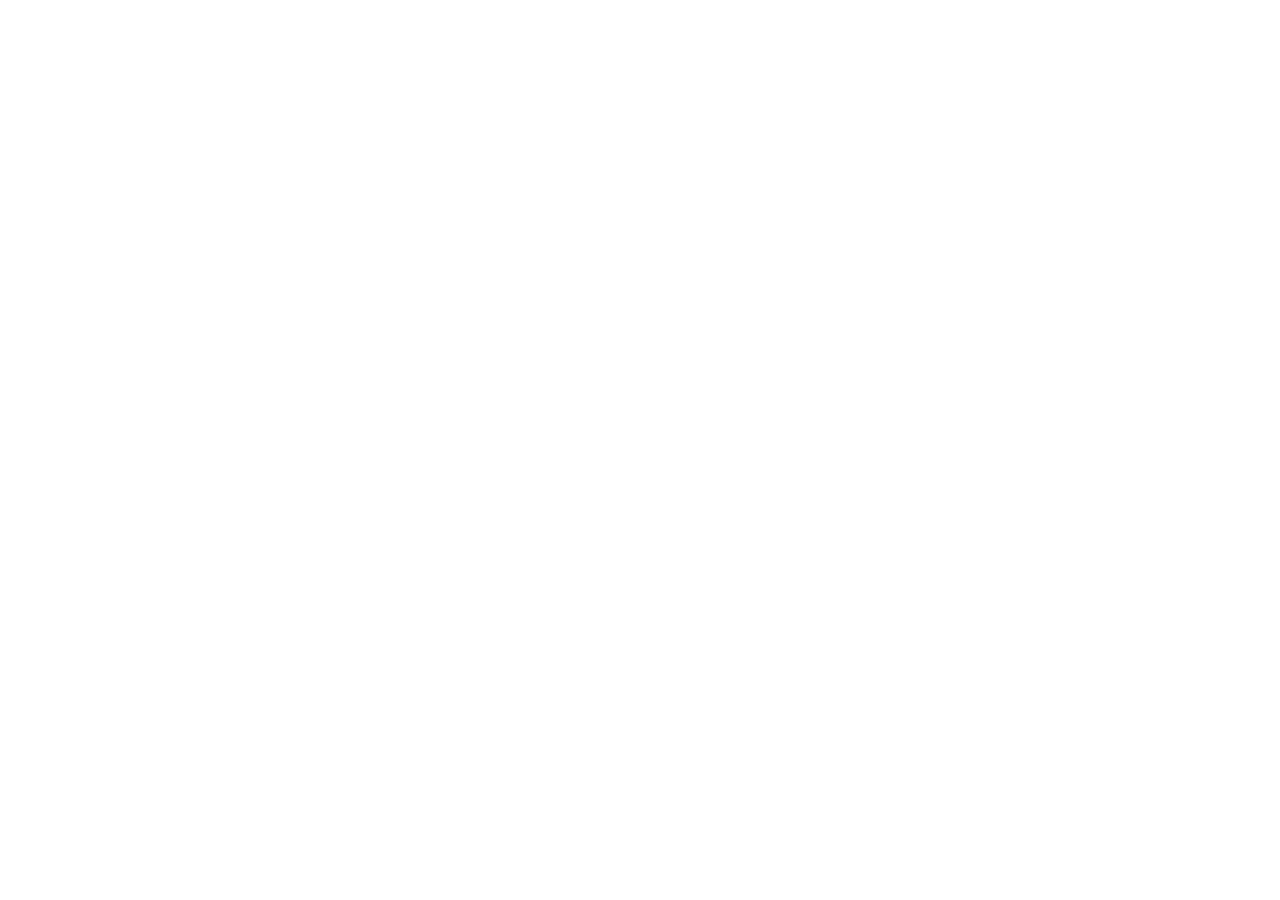
==== base.html @ e85d1581 "Fist Commit" ====
<!DOCTYPE html>
<html lang="pt-BR">
<head>
  <meta charset="UTF-8">
  <meta name="viewport" content="width=device-width, initial-scale=1.0">
  <link rel="stylesheet" href="https://cdnjs.cloudflare.com/ajax/libs/font-awesome/5.15.3/css/all.min.css"
    integrity="sha512-iBBXm8fW90+nuLcSKlbmrPcLa0OT92xO1BIsZ+ywDWZCvqsWgccV3gFoRBv0z+8dLJgyAHIhR35VZc2oM/gI1w=="
    crossorigin="anonymous"/>
  <link rel="stylesheet" href="style.css" />
  <title>Artigos Estudantis</title>
</head>
<body>

  <script src="script.js"></script>
</body>
</html>
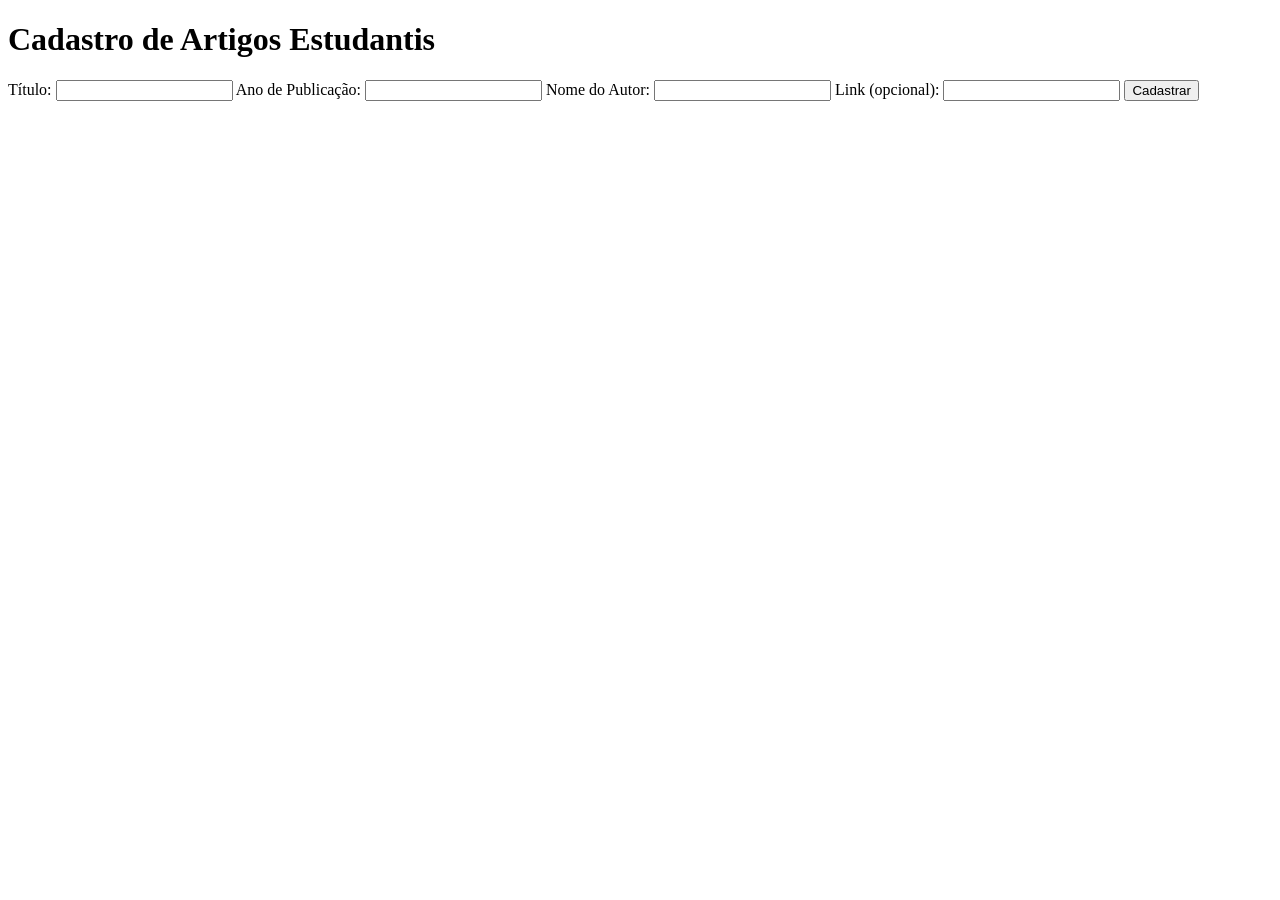
==== commit 103abebc: "Adição do formulário com HTML" ====
--- a/base.html
+++ b/base.html
@@ -3,14 +3,31 @@
 <head>
   <meta charset="UTF-8">
   <meta name="viewport" content="width=device-width, initial-scale=1.0">
-  <link rel="stylesheet" href="https://cdnjs.cloudflare.com/ajax/libs/font-awesome/5.15.3/css/all.min.css"
-    integrity="sha512-iBBXm8fW90+nuLcSKlbmrPcLa0OT92xO1BIsZ+ywDWZCvqsWgccV3gFoRBv0z+8dLJgyAHIhR35VZc2oM/gI1w=="
-    crossorigin="anonymous"/>
   <link rel="stylesheet" href="style.css" />
   <title>Artigos Estudantis</title>
 </head>
 <body>
+  <div class="container">
+    <h1>Cadastro de Artigos Estudantis</h1>
+    
+    <form id="artigoForm">
+        <label for="titulo">Título:</label>
+        <input type="text" id="titulo" required>
 
+        <label for="anoPublicacao">Ano de Publicação:</label>
+        <input type="text" id="anoPublicacao">
+
+        <label for="autor">Nome do Autor:</label>
+        <input type="text" id="autor">
+
+        <label for="link">Link (opcional):</label>
+        <input type="text" id="link">
+
+        <button type="button" onclick="cadastrarArtigo()">Cadastrar</button>
+    </form>
+
+    <ul id="listaArtigos"></ul>
+</div>
   <script src="script.js"></script>
 </body>
 </html>
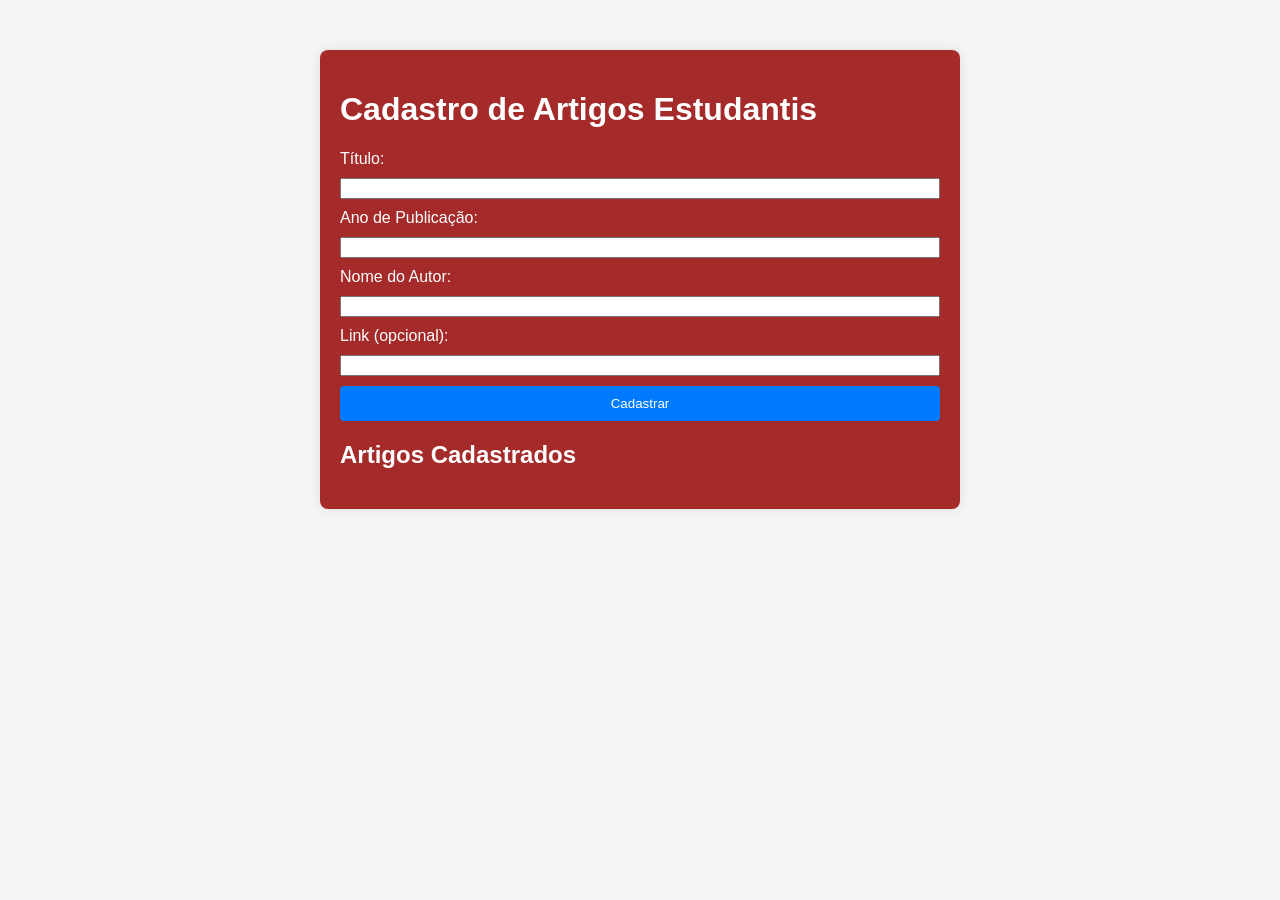
==== commit 199b1a65: "Adição de estilo" ====
--- a/base.html
+++ b/base.html
@@ -24,8 +24,10 @@
         <input type="text" id="link">
 
         <button type="button" onclick="cadastrarArtigo()">Cadastrar</button>
+        
     </form>
 
+    <h2>Artigos Cadastrados</h2>
     <ul id="listaArtigos"></ul>
 </div>
   <script src="script.js"></script>
--- a/style.css
+++ b/style.css
@@ -0,0 +1,57 @@
+body {
+    font-family: Arial, sans-serif;
+    background-color: #f4f4f4;
+    color: white;
+    margin: 0;
+    padding: 0;
+}
+
+.container {
+    max-width: 600px;
+    margin: 50px auto;
+    background-color: brown;
+    padding: 20px;
+    border-radius: 8px;
+    box-shadow: 0 0 10px rgba(0, 0, 0, 0.1);
+}
+
+form {
+    display: grid;
+    gap: 10px;
+}
+
+button {
+    background-color: #007bff;
+    color: #fff;
+    border: none;
+    padding: 10px 20px;
+    border-radius: 4px;
+    cursor: pointer;
+}
+
+ul {
+    list-style: none;
+    padding: 0;
+}
+
+li {
+    margin-bottom: 10px;
+    border: 1px solid #ddd;
+    padding: 10px;
+    border-radius: 4px;
+}
+
+li button {
+    background-color: #dc3545;
+    color: #fff;
+    border: none;
+    padding: 5px 10px;
+    margin-left: 10px;
+    cursor: pointer;
+}
+
+@media only screen and (max-width: 600px) {
+    .container {
+        width: 90%;
+    }
+}
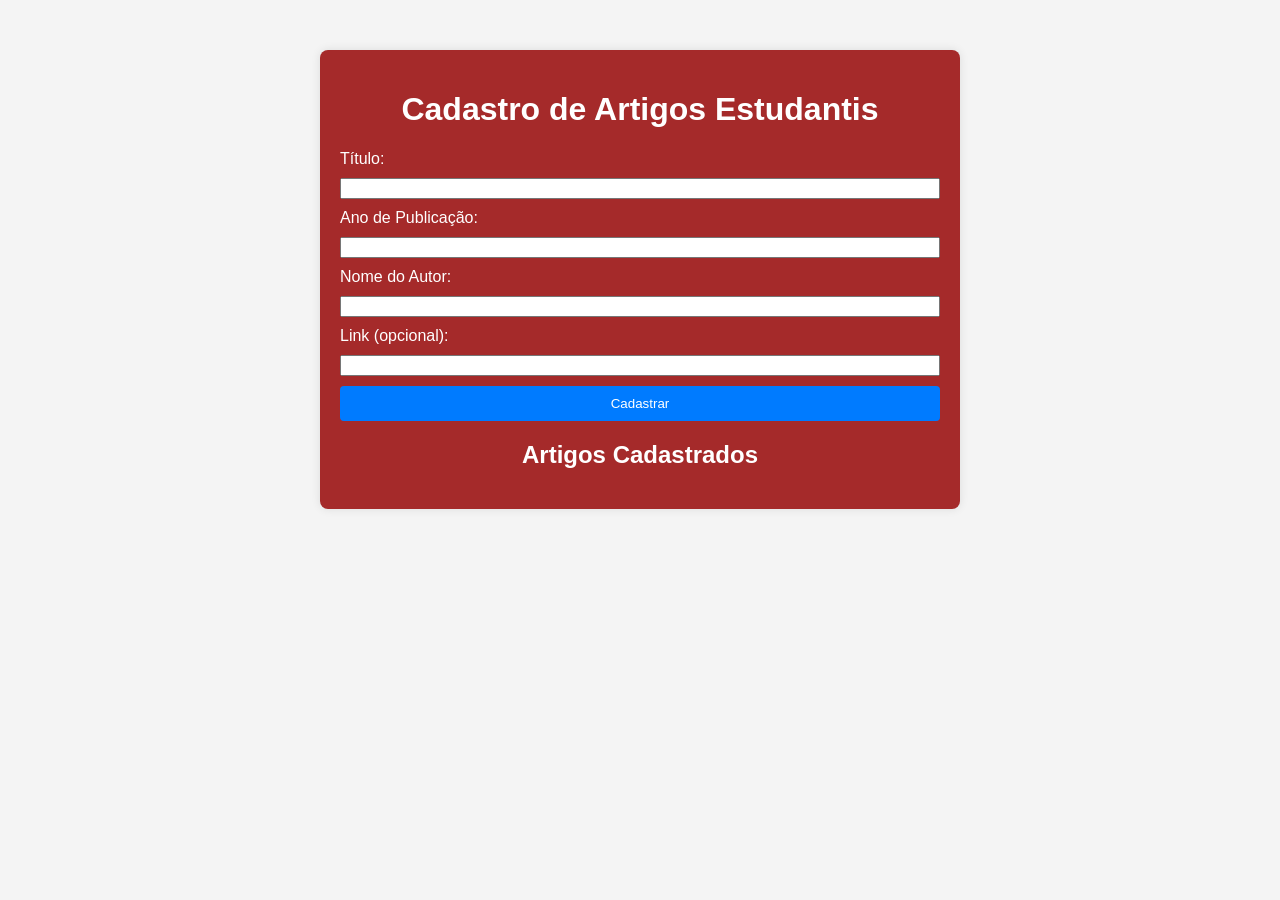
==== commit 172288e3: "Correção de tags" ====
--- a/base.html
+++ b/base.html
@@ -8,14 +8,14 @@
 </head>
 <body>
   <div class="container">
-    <h1>Cadastro de Artigos Estudantis</h1>
+    <h1 class="cadastro">Cadastro de Artigos Estudantis</h1>
     
     <form id="artigoForm">
         <label for="titulo">Título:</label>
         <input type="text" id="titulo" required>
 
         <label for="anoPublicacao">Ano de Publicação:</label>
-        <input type="text" id="anoPublicacao">
+        <input type="text" id="ano">
 
         <label for="autor">Nome do Autor:</label>
         <input type="text" id="autor">
@@ -23,13 +23,13 @@
         <label for="link">Link (opcional):</label>
         <input type="text" id="link">
 
-        <button type="button" onclick="cadastrarArtigo()">Cadastrar</button>
-        
+        <button type="button" onclick="adicionarArtigo()">Cadastrar</button>
     </form>
 
-    <h2>Artigos Cadastrados</h2>
+    <h2 class="cadastro">Artigos Cadastrados</h2>
     <ul id="listaArtigos"></ul>
-</div>
+  </div>
+
   <script src="script.js"></script>
 </body>
 </html>
--- a/style.css
+++ b/style.css
@@ -1,9 +1,13 @@
 body {
     font-family: Arial, sans-serif;
     background-color: #f4f4f4;
-    color: white;
+    color: #fff;
     margin: 0;
     padding: 0;
+}
+
+.cadastro {
+    text-align: center;
 }
 
 .container {
@@ -48,10 +52,4 @@
     padding: 5px 10px;
     margin-left: 10px;
     cursor: pointer;
-}
-
-@media only screen and (max-width: 600px) {
-    .container {
-        width: 90%;
-    }
 }
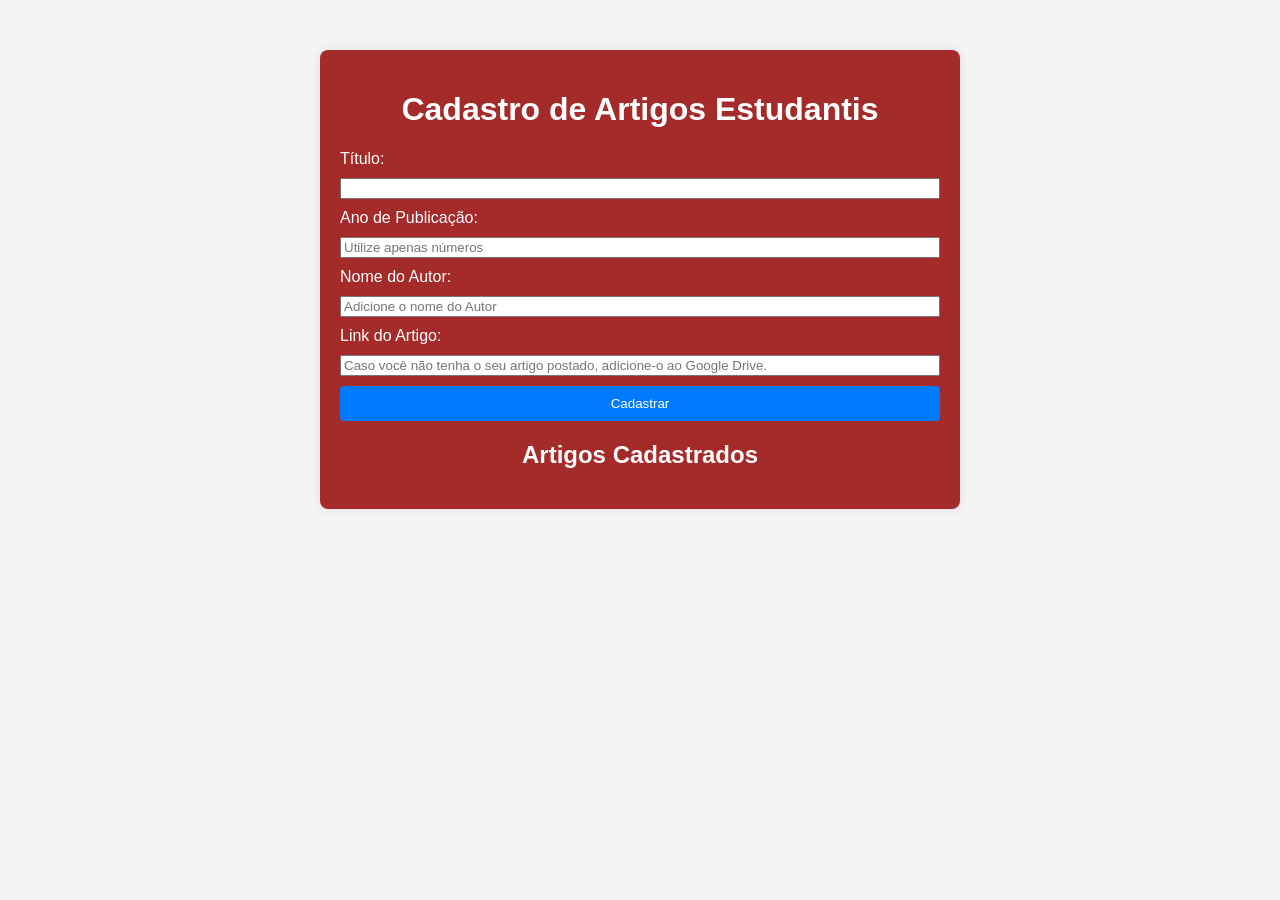
==== commit ea51e788: "Adicionando especificações no HTML" ====
--- a/base.html
+++ b/base.html
@@ -15,13 +15,13 @@
         <input type="text" id="titulo" required>
 
         <label for="anoPublicacao">Ano de Publicação:</label>
-        <input type="text" id="ano">
+        <input type="text" id="ano" placeholder="Utilize apenas números">
 
         <label for="autor">Nome do Autor:</label>
-        <input type="text" id="autor">
+        <input type="text" id="autor" placeholder="Adicione o nome do Autor">
 
-        <label for="link">Link (opcional):</label>
-        <input type="text" id="link">
+        <label for="link">Link do Artigo:</label>
+        <input type="text" id="link" placeholder="Caso você não tenha o seu artigo postado, adicione-o ao Google Drive.">
 
         <button type="button" onclick="adicionarArtigo()">Cadastrar</button>
     </form>
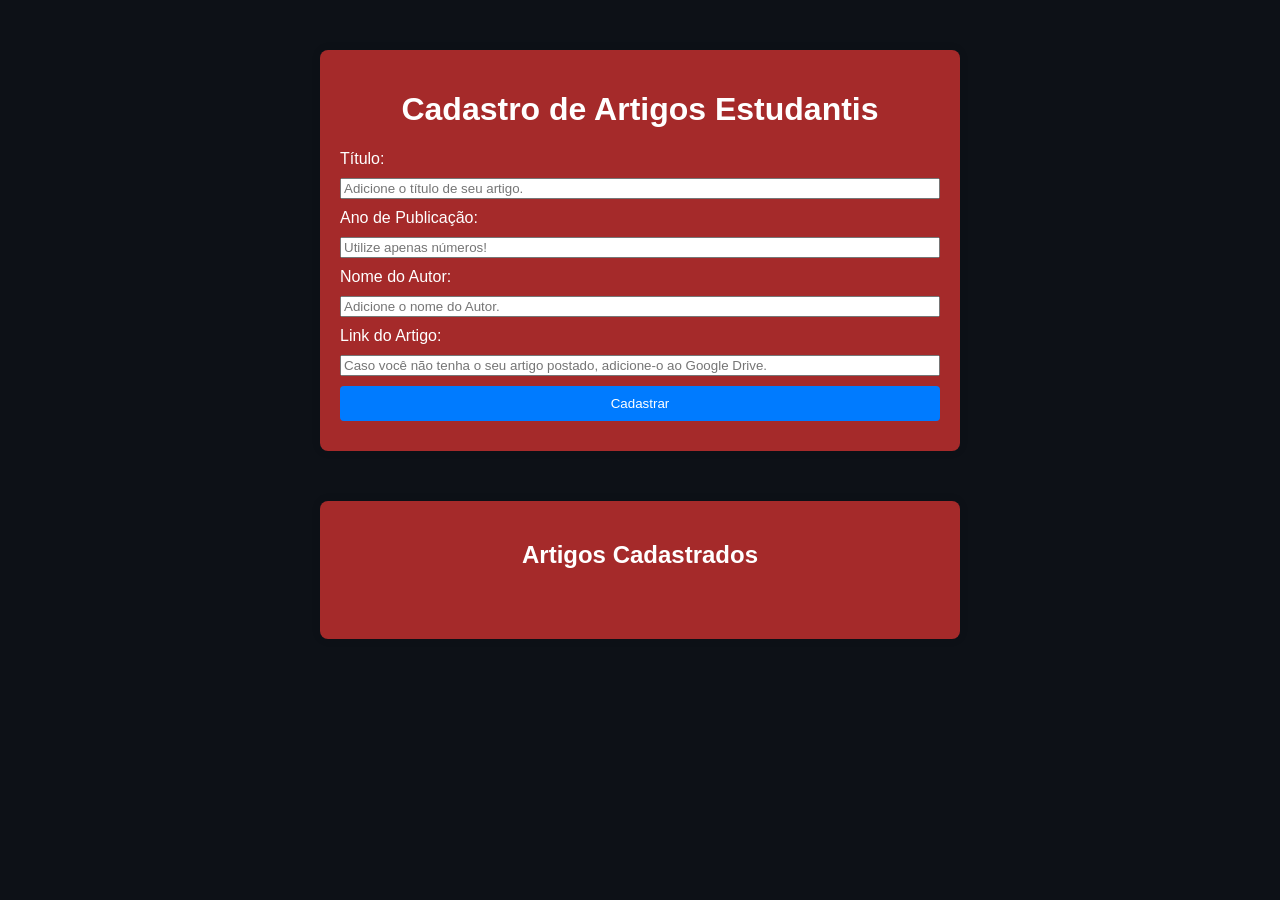
==== commit 07949dbd: "Configuração de responsividade" ====
--- a/base.html
+++ b/base.html
@@ -4,30 +4,35 @@
   <meta charset="UTF-8">
   <meta name="viewport" content="width=device-width, initial-scale=1.0">
   <link rel="stylesheet" href="style.css" />
+  <link rel="stylesheet" href="Assets/responsividade.css" />
   <title>Artigos Estudantis</title>
 </head>
 <body>
+    <div>
   <div class="container">
     <h1 class="cadastro">Cadastro de Artigos Estudantis</h1>
     
     <form id="artigoForm">
         <label for="titulo">Título:</label>
-        <input type="text" id="titulo" required>
+        <input type="text" id="titulo" placeholder="Adicione o título de seu artigo." required>
 
         <label for="anoPublicacao">Ano de Publicação:</label>
-        <input type="text" id="ano" placeholder="Utilize apenas números">
+        <input type="text" id="ano" placeholder="Utilize apenas números!">
 
         <label for="autor">Nome do Autor:</label>
-        <input type="text" id="autor" placeholder="Adicione o nome do Autor">
+        <input type="text" id="autor" placeholder="Adicione o nome do Autor.">
 
         <label for="link">Link do Artigo:</label>
         <input type="text" id="link" placeholder="Caso você não tenha o seu artigo postado, adicione-o ao Google Drive.">
 
         <button type="button" onclick="adicionarArtigo()">Cadastrar</button>
     </form>
+    </div>
 
-    <h2 class="cadastro">Artigos Cadastrados</h2>
-    <ul id="listaArtigos"></ul>
+    <div class="salvo">
+      <h2 class="cadastro">Artigos Cadastrados</h2>
+      <ul id="listaArtigos"></ul>
+    </div>
   </div>
 
   <script src="script.js"></script>
--- a/style.css
+++ b/style.css
@@ -1,6 +1,6 @@
 body {
     font-family: Arial, sans-serif;
-    background-color: #f4f4f4;
+    background-color: #0D1117;
     color: #fff;
     margin: 0;
     padding: 0;
@@ -11,6 +11,7 @@
 }
 
 .container {
+    justify-content: center;
     max-width: 600px;
     margin: 50px auto;
     background-color: brown;
@@ -19,9 +20,10 @@
     box-shadow: 0 0 10px rgba(0, 0, 0, 0.1);
 }
 
-form {
+#artigoForm {
     display: grid;
     gap: 10px;
+    margin-bottom: 10px;
 }
 
 button {
@@ -33,9 +35,20 @@
     cursor: pointer;
 }
 
-ul {
+#listaArtigos {
+    font-size: 20px;
     list-style: none;
     padding: 0;
+    margin: 50px;
+}
+
+.salvo {
+    background-color: brown;
+    max-width: 600px;
+    margin: auto;
+    padding: 20px;
+    border-radius: 8px;
+    box-shadow: 0 0 10px rgba(0, 0, 0, 0.1);
 }
 
 li {
--- a/Assets/responsividade.css
+++ b/Assets/responsividade.css
@@ -0,0 +1,25 @@
+@media screen and (max-width: 800px) {
+    body {
+        background-color: brown;
+        background-size: cover;
+        background-position: center;
+        width: 100%;
+    }
+
+    .container {
+        width: 80%;
+        display: grid;
+        max-width: 600px;
+        margin: 50px auto;
+        background-color: brown;
+        padding: 20px;
+        border-radius: 8px;
+        box-shadow: 0 0 10px rgba(0, 0, 0, 0.1); 
+    }
+
+    #listaArtigos {
+        list-style: none;
+        padding: 0;
+        margin: 30px;
+    }
+}
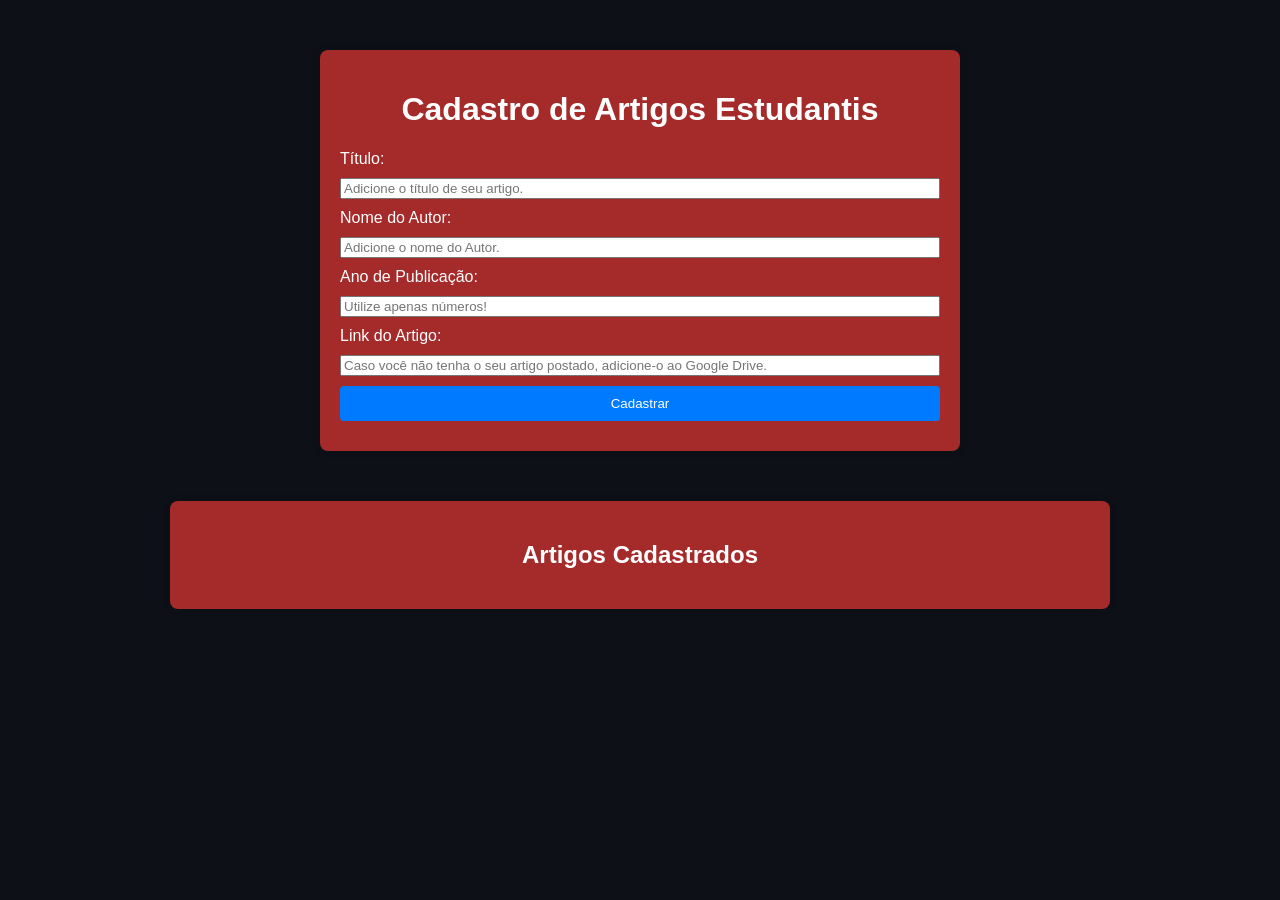
==== commit e3b6e4e1: "Configuração de responsividade para outras telas" ====
--- a/base.html
+++ b/base.html
@@ -16,11 +16,11 @@
         <label for="titulo">Título:</label>
         <input type="text" id="titulo" placeholder="Adicione o título de seu artigo." required>
 
+        <label for="autor">Nome do Autor:</label>
+        <input type="text" id="autor" placeholder="Adicione o nome do Autor.">
+
         <label for="anoPublicacao">Ano de Publicação:</label>
         <input type="text" id="ano" placeholder="Utilize apenas números!">
-
-        <label for="autor">Nome do Autor:</label>
-        <input type="text" id="autor" placeholder="Adicione o nome do Autor.">
 
         <label for="link">Link do Artigo:</label>
         <input type="text" id="link" placeholder="Caso você não tenha o seu artigo postado, adicione-o ao Google Drive.">
--- a/style.css
+++ b/style.css
@@ -39,12 +39,11 @@
     font-size: 20px;
     list-style: none;
     padding: 0;
-    margin: 50px;
 }
 
 .salvo {
     background-color: brown;
-    max-width: 600px;
+    max-width: 900px;
     margin: auto;
     padding: 20px;
     border-radius: 8px;
--- a/Assets/responsividade.css
+++ b/Assets/responsividade.css
@@ -22,4 +22,15 @@
         padding: 0;
         margin: 30px;
     }
+}
+
+@media screen and (max-width: 1000px) {
+    .salvo {
+        background-color: brown;
+        width: 90%;
+        margin: auto;
+        padding: 20px;
+        border-radius: 8px;
+        box-shadow: 0 0 10px rgba(0, 0, 0, 0.1);
+    }
 }
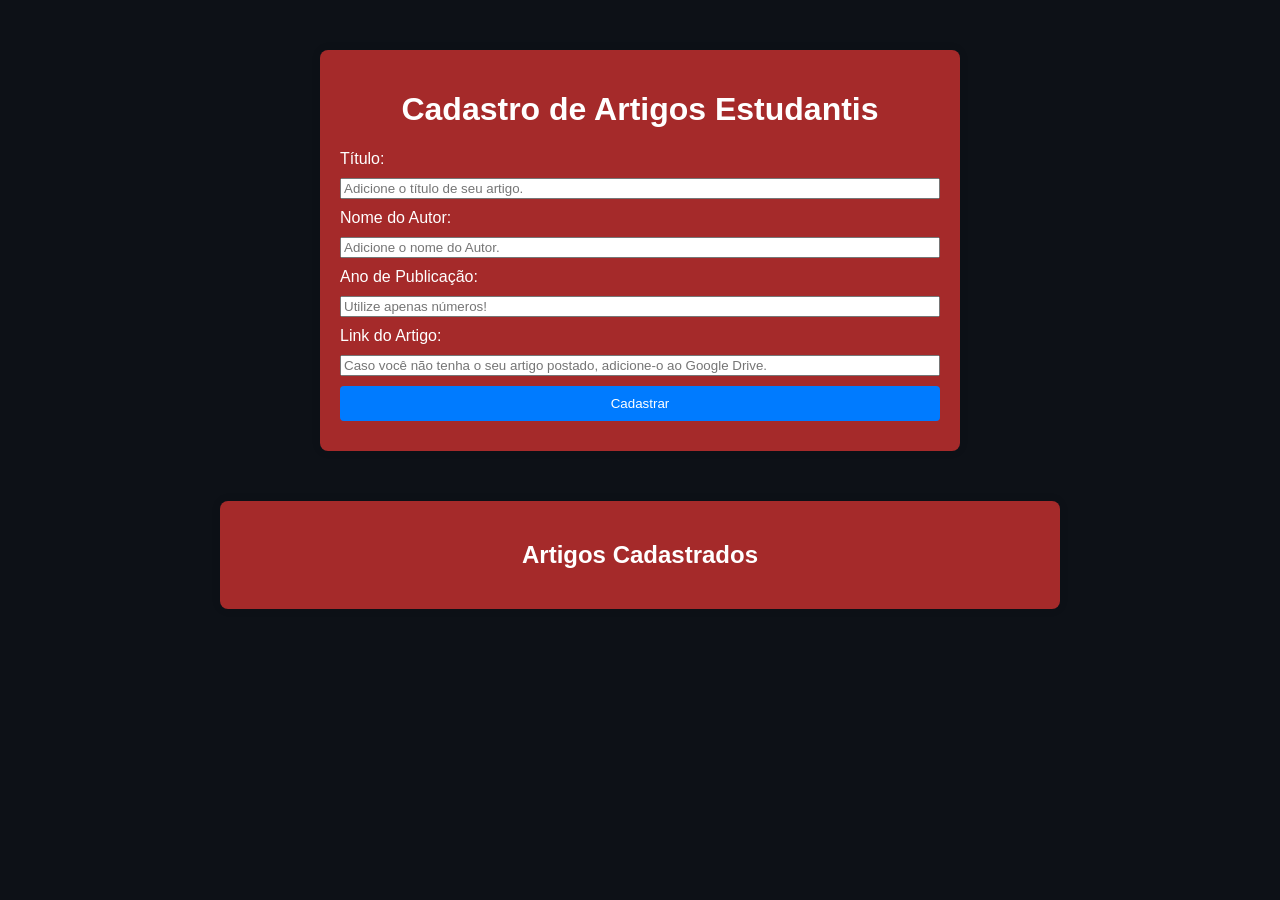
==== commit 5c2403e4: "Alteração de responsividade" ====
--- a/base.html
+++ b/base.html
@@ -8,7 +8,7 @@
   <title>Artigos Estudantis</title>
 </head>
 <body>
-    <div>
+  <div>
   <div class="container">
     <h1 class="cadastro">Cadastro de Artigos Estudantis</h1>
     
--- a/style.css
+++ b/style.css
@@ -43,7 +43,7 @@
 
 .salvo {
     background-color: brown;
-    max-width: 900px;
+    max-width: 800px;
     margin: auto;
     padding: 20px;
     border-radius: 8px;
@@ -51,8 +51,10 @@
 }
 
 li {
+    color: black;
+    background-color:darkgray;
     margin-bottom: 10px;
-    border: 1px solid #ddd;
+    border: 1px solid darkgray;
     padding: 10px;
     border-radius: 4px;
 }
--- a/Assets/responsividade.css
+++ b/Assets/responsividade.css
@@ -1,6 +1,11 @@
+@media screen and (max-width: 600px) {
+    .cadastro {
+        font-size: 23px;
+    }
+}
+
 @media screen and (max-width: 800px) {
     body {
-        background-color: brown;
         background-size: cover;
         background-position: center;
         width: 100%;
@@ -26,8 +31,7 @@
 
 @media screen and (max-width: 1000px) {
     .salvo {
-        background-color: brown;
-        width: 90%;
+        width: 80%;
         margin: auto;
         padding: 20px;
         border-radius: 8px;
